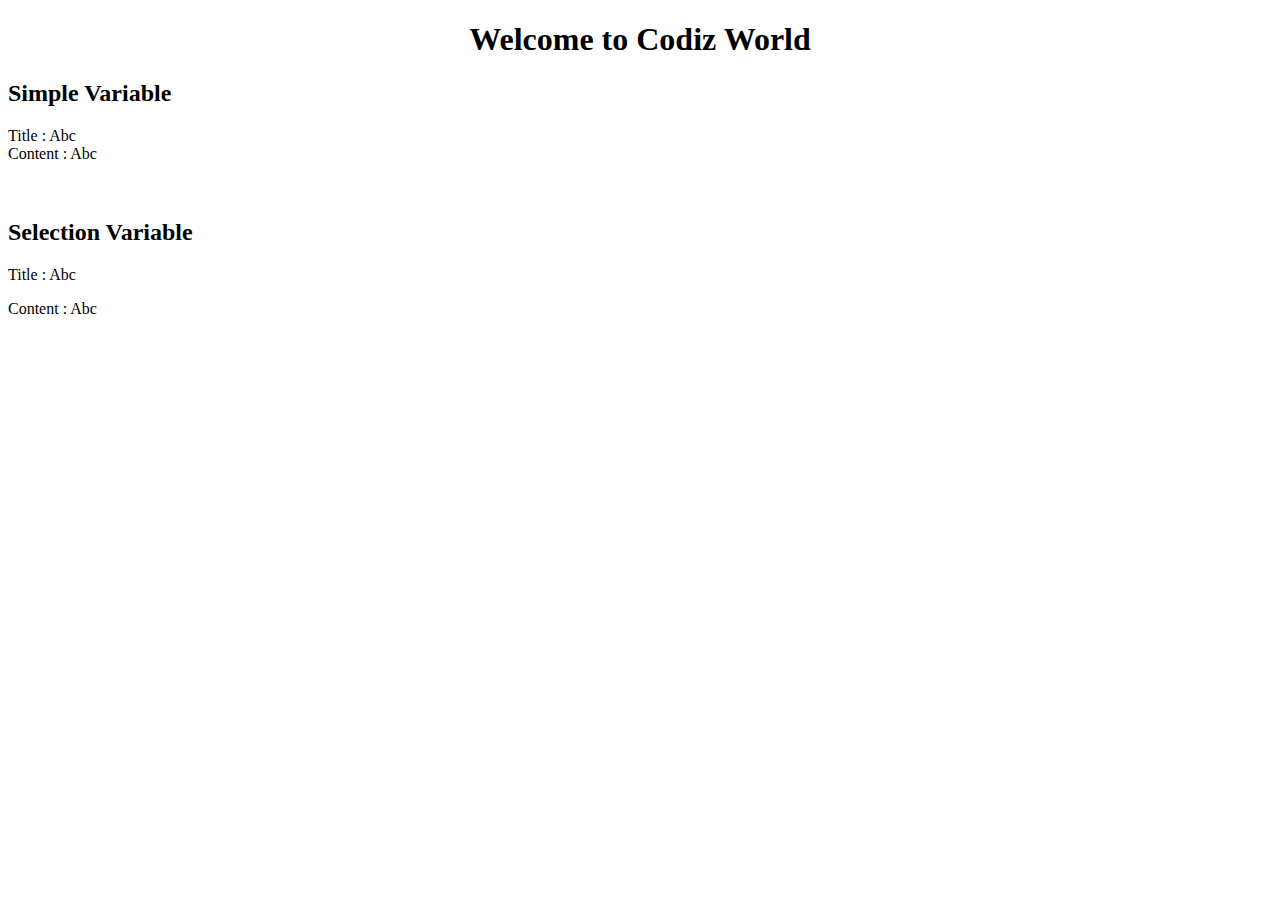
==== web/src/main/resources/templates/views/index.html @ 9b71c180 "spring web" ====
<!DOCTYPE html>
<html lang="en" xmlns:th="http://www.thymeleaf.org">

<head>
    <meta charset="UTF-8">
    <meta name="viewport" content="width=device-width, initial-scale=1.0">
    <title>Codiz World</title>
</head>

<body>
    <h1 style="text-align: center;">Welcome to Codiz World</h1>

    <h2>Simple Variable</h2>
    <div>Title : <span th:text="${club.title}">Abc</span></div>
    <div>Content : <span th:text="${club.content}">Abc</span></div>
    <br><br>
    <h2>Selection Variable</h2>
    <div th:object="${club}">
        <p>Title : <span th:text="*{title}">Abc</span></p>
        <p>Content : <span th:text="*{content}">Abc</span></p>
    </div>
    
</body>

</html>
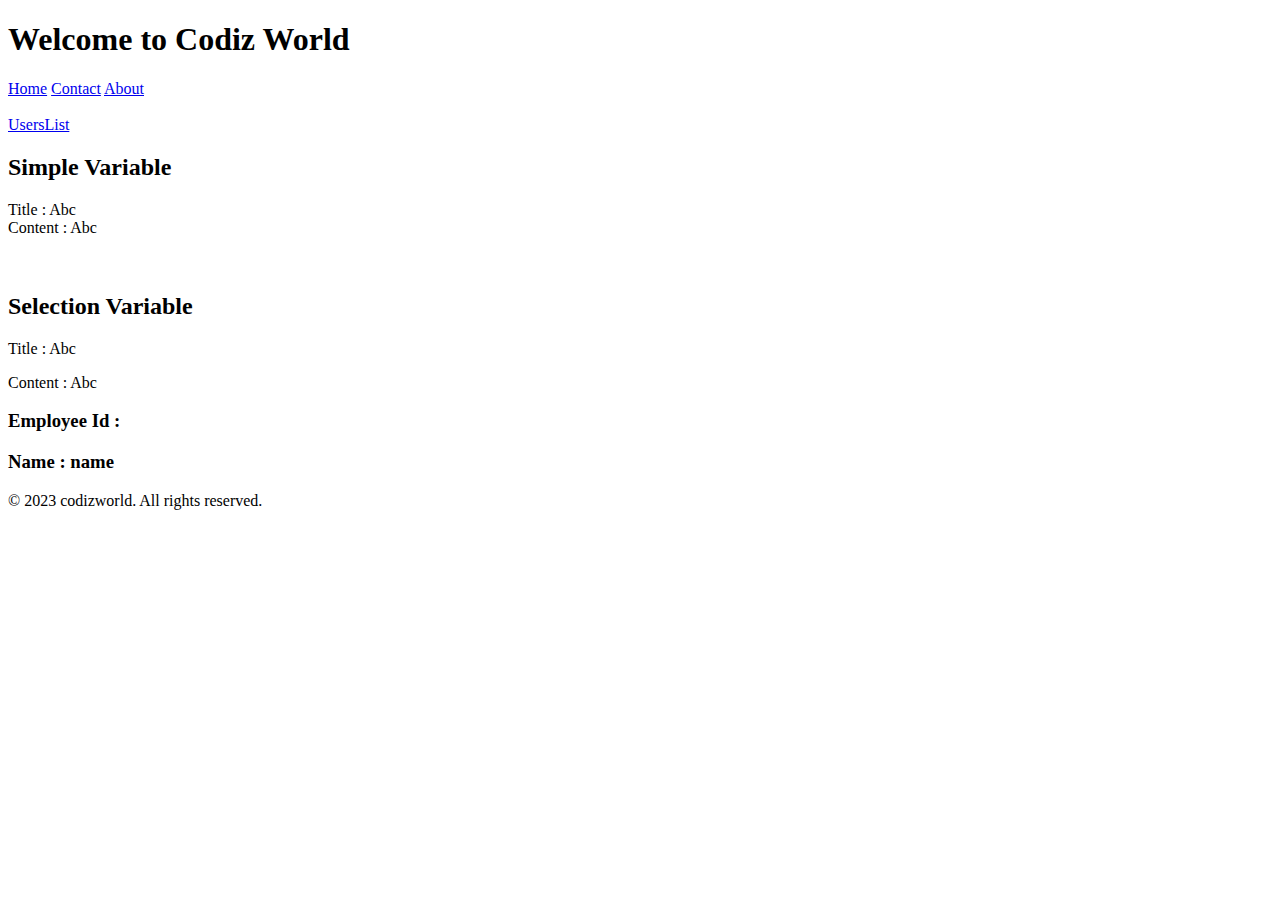
==== commit d4ada6ec: "new changes" ====
--- a/web/src/main/resources/templates/views/index.html
+++ b/web/src/main/resources/templates/views/index.html
@@ -5,21 +5,44 @@
     <meta charset="UTF-8">
     <meta name="viewport" content="width=device-width, initial-scale=1.0">
     <title>Codiz World</title>
+    <link rel="stylesheet" type="text/css" th:href="@{/style.css}" >
 </head>
 
 <body>
-    <h1 style="text-align: center;">Welcome to Codiz World</h1>
 
-    <h2>Simple Variable</h2>
-    <div>Title : <span th:text="${club.title}">Abc</span></div>
-    <div>Content : <span th:text="${club.content}">Abc</span></div>
-    <br><br>
-    <h2>Selection Variable</h2>
-    <div th:object="${club}">
-        <p>Title : <span th:text="*{title}">Abc</span></p>
-        <p>Content : <span th:text="*{content}">Abc</span></p>
-    </div>
-    
+    <header>
+        <h1>Welcome to Codiz World</h1>
+    </header>
+
+    <nav>
+        <a href="#" th:href="@{/index}">Home</a>
+        <a href="#" th:href="@{/contact}">Contact</a>
+        <a href="#" th:href="@{/about}">About</a>
+    </nav>
+    <br>
+    <a href="#" th:href="@{/users}">UsersList</a>
+    <section>
+        <h2>Simple Variable</h2>
+        <div>Title : <span th:text="${club.title}">Abc</span></div>
+        <div>Content : <span th:text="${club.content}">Abc</span></div>
+        <br><br>
+        <h2>Selection Variable</h2>
+        <div th:object="${club}">
+            <p>Title : <span th:text="*{title}">Abc</span></p>
+            <p>Content : <span th:text="*{content}">Abc</span></p>
+        </div>
+
+        <div th:with="id=101, name='Umesh Kumar', email='umesh@gmail.com'"  >
+            <h3>Employee Id : <span th:text="${id}"></span></h3>
+            <h3>Name : <span th:text="${name}">name</span></h3>
+            <h3 th:text="'Email-Id : '+${email}"></h3>
+        </div>
+    </section>
+
+    <footer>
+        &copy; 2023 codizworld. All rights reserved.
+    </footer>
+
 </body>
 
 </html>